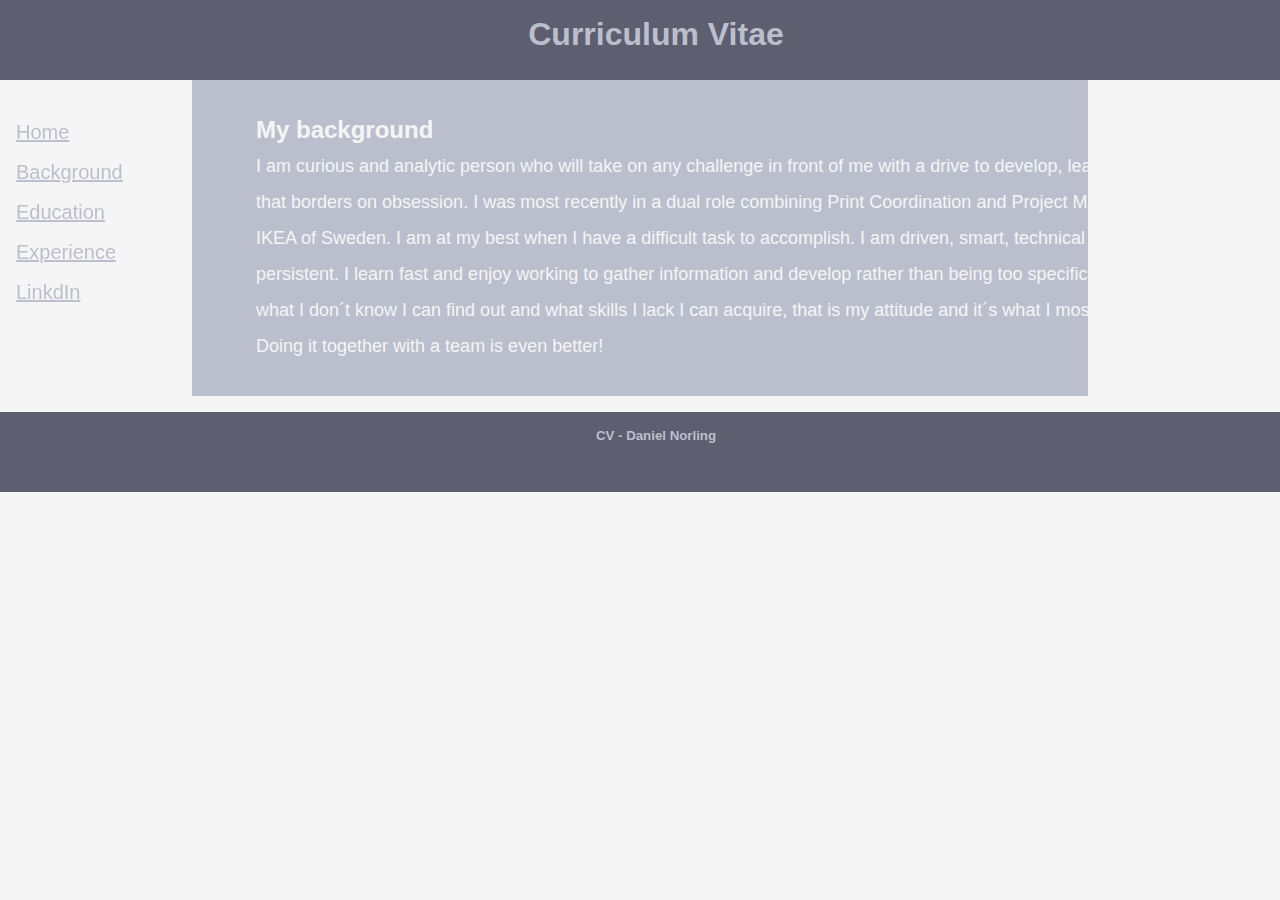
==== BGround.html @ 69a47dfe "Added pages and links" ====
<!DOCTYPE html>
<html lang="en">
<head>
    <meta charset="UTF-8">
    <meta name="viewport" content="width=device-width, initial-scale=1.0">
    <title>CV - Daniel Norling - Background</title>
    <link rel="stylesheet" href="style.css">

</head>
<body>
    <div>
        <header class="sticky">
            <div class="centerText">
                <h1 class="lightgreyItem">Curriculum Vitae</h1>
            </div>
        </header>
    </div>
    <div class="leftText sidebarLeft sticky lineHeight2">
        <sidebar>
            <a class="lightgreyItem" href="index.html">Home</a><br>
            <a class="lightgreyItem" href="BGround.html">Background</a><br>
            <a class="lightgreyItem" href="Edu.html">Education</a><br>
            <a class="lightgreyItem" href="Exp.html">Experience</a><br>
            <a class="lightgreyItem" href="https://www.linkedin.com/in/daniel-norling-70ba86214/">LinkdIn</a><br>
        </sidebar>
    </div>
    <div>
        <main class="content">
            <section>
                <h2 class="whiteItem2">My background</h2>
                <p class="bread">I am curious and analytic person who will take on any challenge in front of me with
                    a drive to develop, learn and innovate that borders on obsession. I was most recently
                    in a dual role combining Print Coordination and Project Management at IKEA
                    of Sweden. I am at my best when I have a difficult task to accomplish. I am driven,
                    smart, technical and ridiculously persistent. I learn fast and enjoy working to gather
                    information and develop rather than being too specifically instructed – what I
                    don´t know I can find out and what skills I lack I can acquire, that is my attitude and
                    it´s what I most enjoy doing. Doing it together with a team is even better!</p>
            </section>
        </main>
    </div>
    <div class="centerText">
        <footer>
            <h5 class="lightgreyItem">CV - Daniel Norling</h5>
        </footer>
    </div>
</body>
</html>
---- style.css ----
*
{
    margin: 0;
}
body
{
    background-color: whitesmoke;
}
img
{
    width: 60rem;
}
header
{
    font-family: Verdana, Geneva, Tahoma, sans-serif;
    background-color: #5e5e71; height: 3rem; padding: 1rem;
    width: 100%;
}
footer
{
    font-family: Verdana, Geneva, Tahoma, sans-serif;
    margin-top: 1rem;
    width: 100%;
    background-color: #5e5e71; height: 3rem; padding: 1rem;
}
section
{
    margin: 1rem;
}
.lightgreyItem
{
    color: #bbbfcd;
}
.sticky
{
    position: fixed
}
.content
{
    font-family: Verdana, Geneva, Tahoma, sans-serif;
    overflow: hidden;
    background-color: #bbbfcd;
    vertical-align: left;
    padding-left: 3rem;
    padding-top: 6rem;
    padding-bottom: 1rem;
    margin-left: 12rem;
    margin-right: 12rem;
    line-height: 2;
}
.sidebarLeft
{
    font-family: Verdana, Geneva, Tahoma, sans-serif;
    width: 7em;
    float: left;
    font-size: 20px;
    margin-top: 6rem;
    padding: 1rem;
}
.cadetBlueBG
{
    background-color: cadetblue;
}
.whiteItem
{
    color: whitesmoke;
}
.whiteItem2
{
    color: whitesmoke; line-height: 1.5;
}
.centerText
{
    text-align: center;
}
.leftText
{
    text-align: left;
}
.bread
{
    width: 60rem;
    color: whitesmoke;
    font-size: 18px;
}
.lineHeight2
{
    line-height: 2;
}
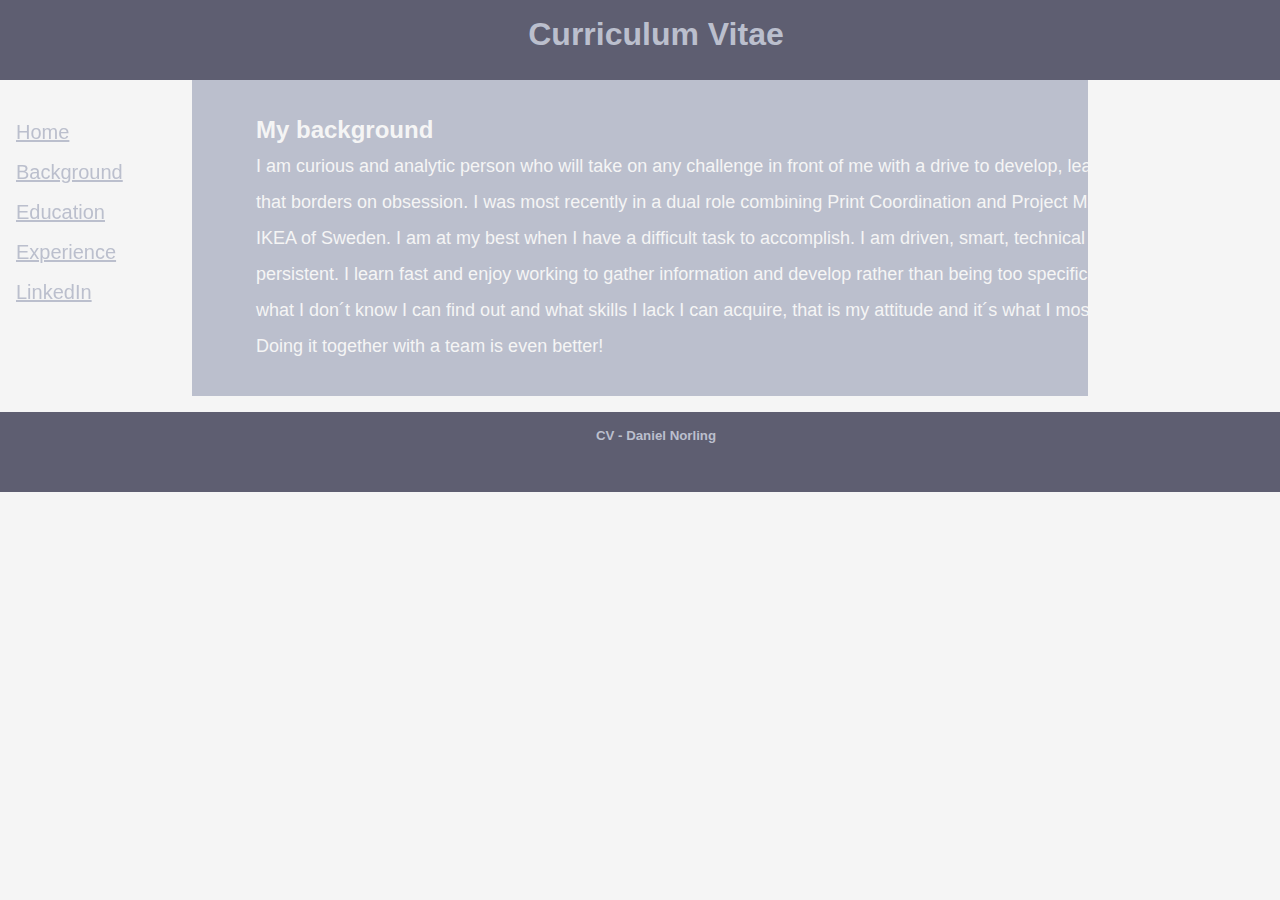
==== commit 1a3e20f9: "Corrected spelling" ====
--- a/BGround.html
+++ b/BGround.html
@@ -21,7 +21,7 @@
             <a class="lightgreyItem" href="BGround.html">Background</a><br>
             <a class="lightgreyItem" href="Edu.html">Education</a><br>
             <a class="lightgreyItem" href="Exp.html">Experience</a><br>
-            <a class="lightgreyItem" href="https://www.linkedin.com/in/daniel-norling-70ba86214/">LinkdIn</a><br>
+            <a class="lightgreyItem" href="https://www.linkedin.com/in/daniel-norling-70ba86214/">LinkedIn</a><br>
         </sidebar>
     </div>
     <div>
